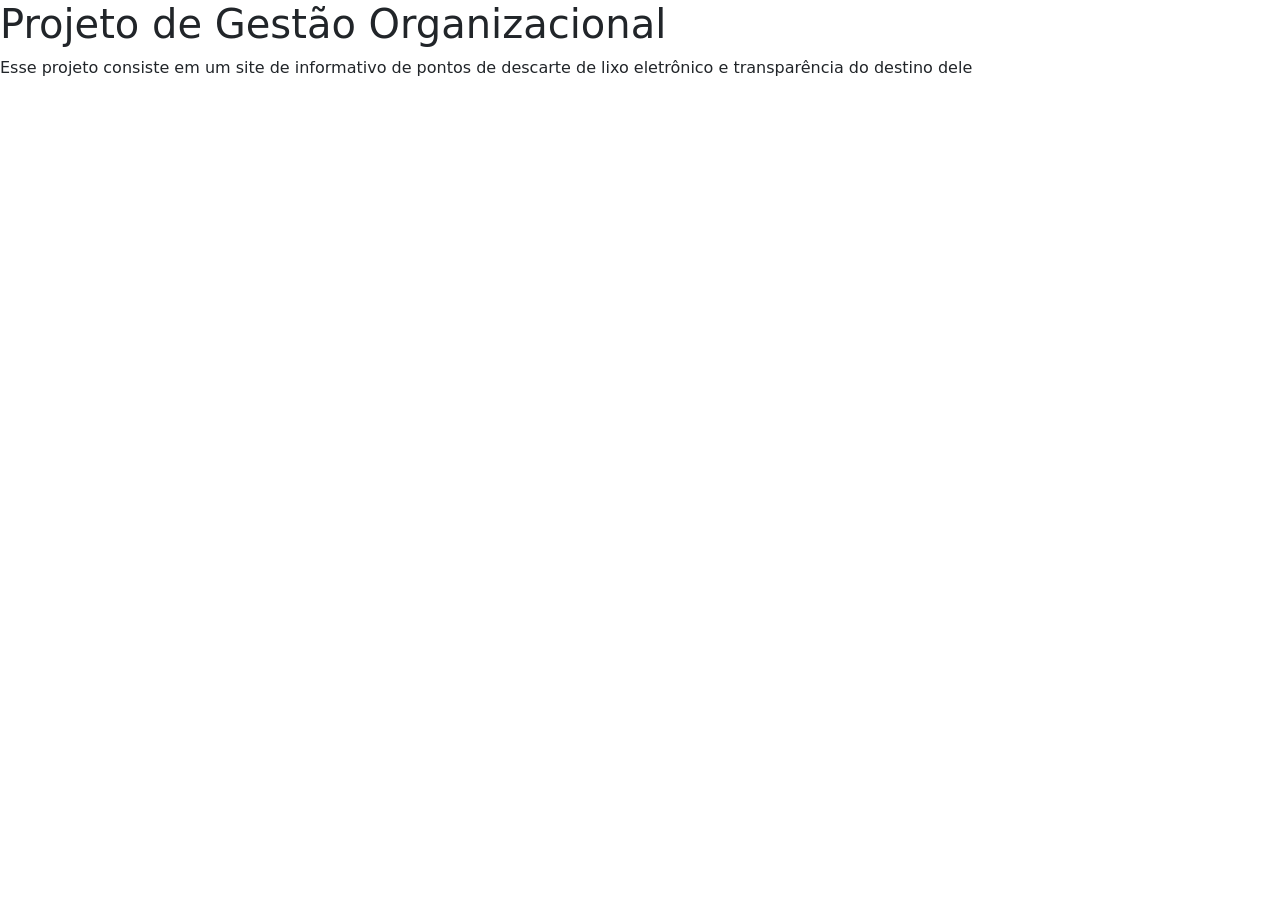
==== index.html @ eba83a65 "feat: Adição de arquivos HTML, CSS e JS" ====
<!DOCTYPE html>
<html lang="pt-br">
<head>
    <meta charset="UTF-8">
    <meta name="viewport" content="width=device-width, initial-scale=1.0">
    <link rel="stylesheet" href="./style.css">
    <link href="https://cdn.jsdelivr.net/npm/bootstrap@5.3.8/dist/css/bootstrap.min.css" rel="stylesheet"
        integrity="sha384-sRIl4kxILFvY47J16cr9ZwB07vP4J8+LH7qKQnuqkuIAvNWLzeN8tE5YBujZqJLB" crossorigin="anonymous">
    <title>Lixo Eletrônico - IFPAR</title>
</head>
<body>
    <h1>Projeto de Gestão Organizacional</h1>
    <p>Esse projeto consiste em um site de informativo de pontos de descarte de lixo eletrônico e transparência do destino dele</p>


    <script src="./script.js"></script>
    <script src="https://cdn.jsdelivr.net/npm/bootstrap@5.3.8/dist/js/bootstrap.bundle.min.js"
        integrity="sha384-FKyoEForCGlyvwx9Hj09JcYn3nv7wiPVlz7YYwJrWVcXK/BmnVDxM+D2scQbITxI"
        crossorigin="anonymous"></script>
</body>
</html>
---- style.css ----
/*Arquivo estilistico do site*/
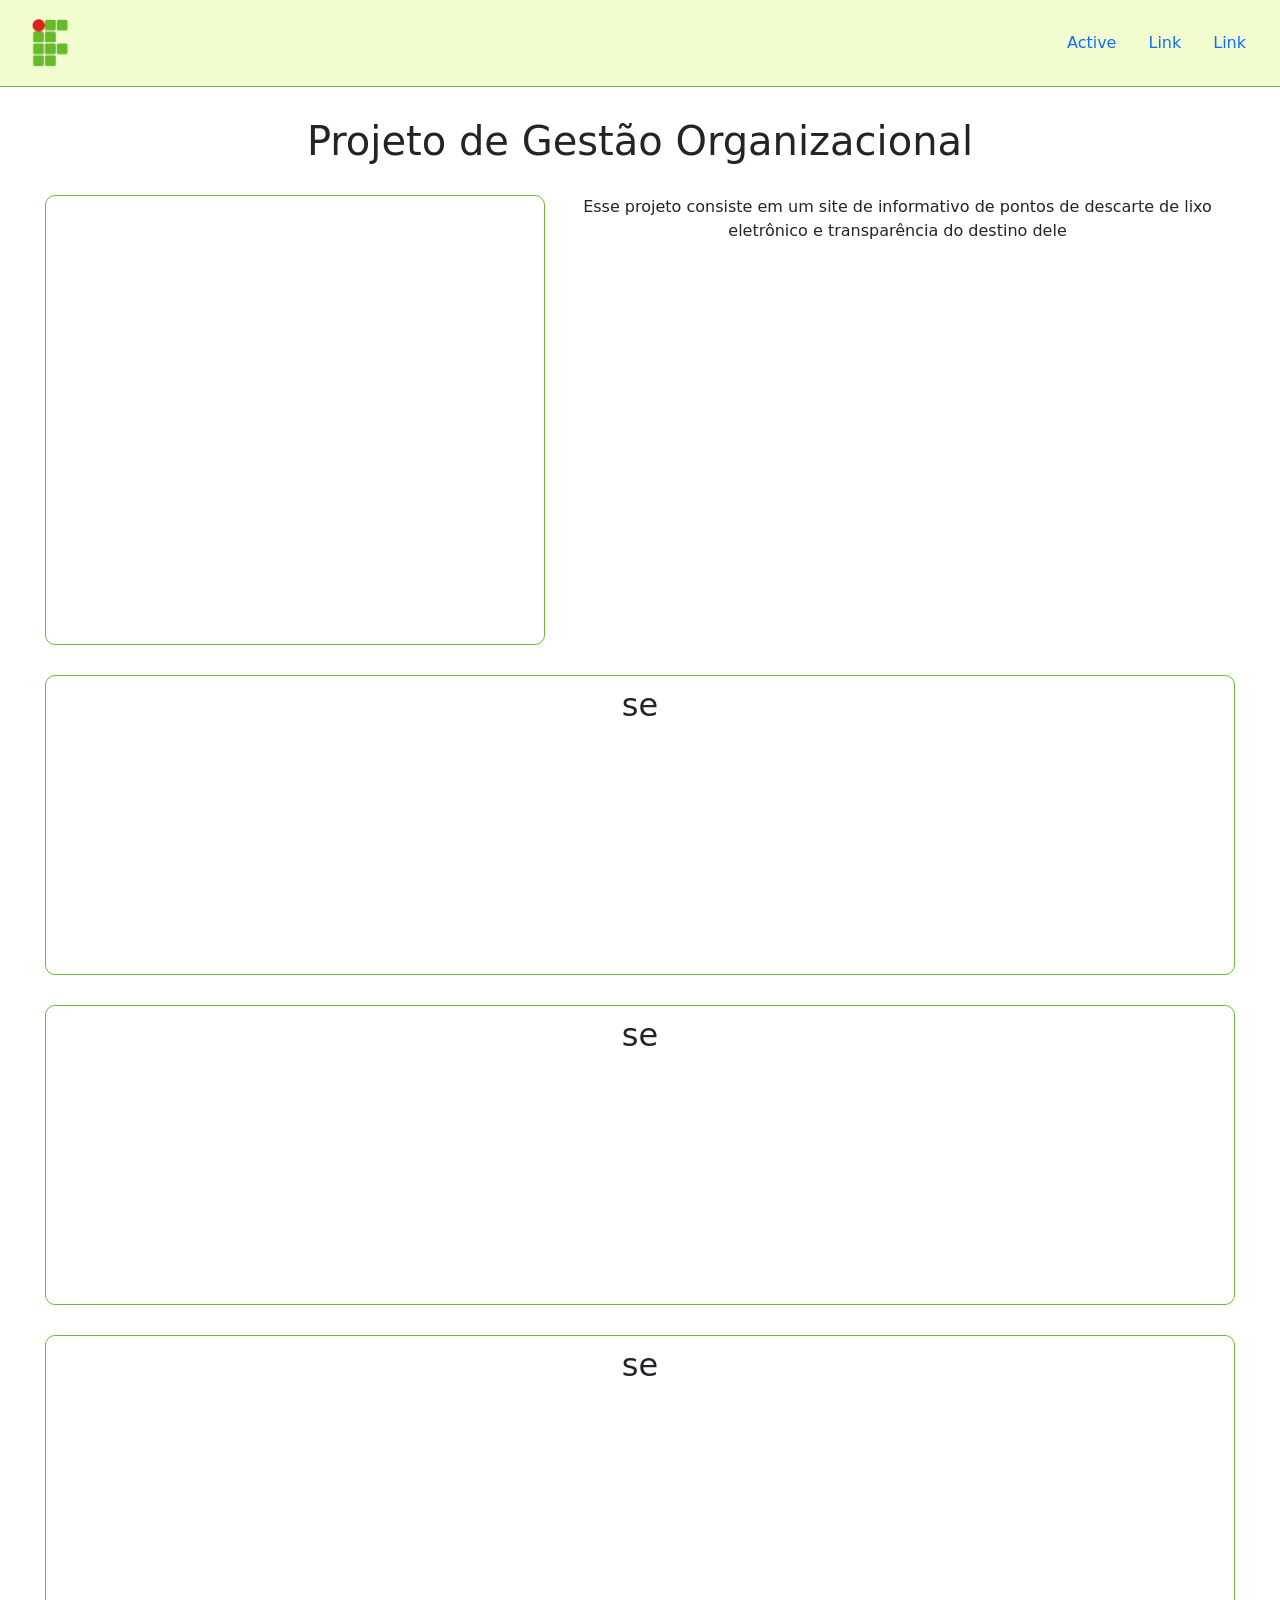
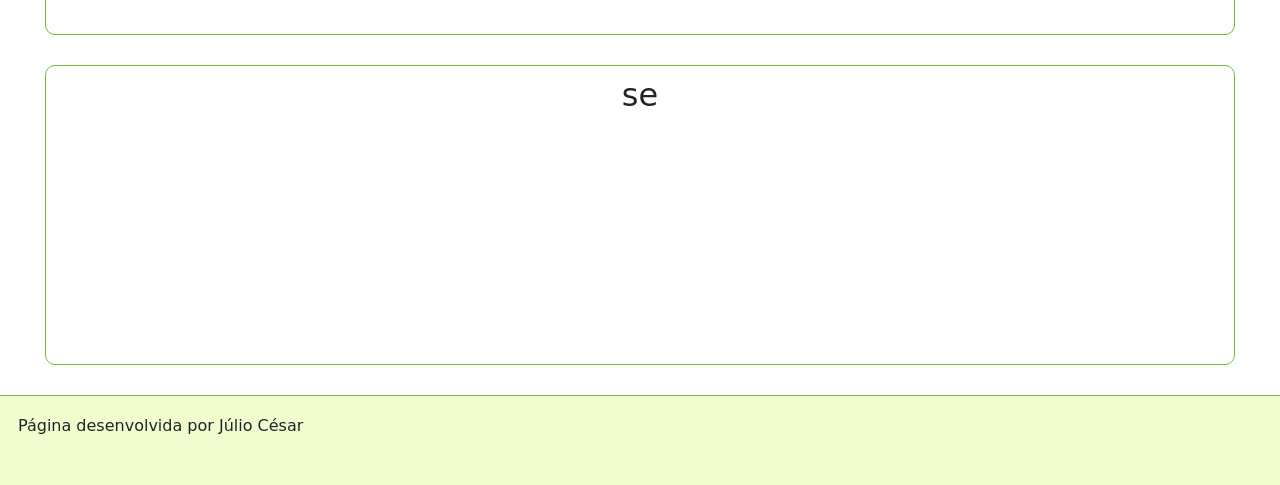
==== commit c554c3ec: "style: Adição de estilo principal do site" ====
--- a/index.html
+++ b/index.html
@@ -1,5 +1,6 @@
 <!DOCTYPE html>
 <html lang="pt-br">
+
 <head>
     <meta charset="UTF-8">
     <meta name="viewport" content="width=device-width, initial-scale=1.0">
@@ -8,14 +9,51 @@
         integrity="sha384-sRIl4kxILFvY47J16cr9ZwB07vP4J8+LH7qKQnuqkuIAvNWLzeN8tE5YBujZqJLB" crossorigin="anonymous">
     <title>Lixo Eletrônico - IFPAR</title>
 </head>
+
 <body>
-    <h1>Projeto de Gestão Organizacional</h1>
-    <p>Esse projeto consiste em um site de informativo de pontos de descarte de lixo eletrônico e transparência do destino dele</p>
+    <nav class="nav">
+        <img src="./logoIF.png" alt="Logo IFRN" width="50" height="50">
+        <div class="linkPaginas">
+            <a class="nav-link active" aria-current="page" href="#">Active</a>
+            <a class="nav-link" href="#pontos">Link</a>
+            <a class="nav-link" href="#">Link</a>
+        </div>
+    </nav>
+    <main>
+        <h1>Projeto de Gestão Organizacional</h1>
+        <div class="caixa1">
+            <p>Esse projeto consiste em um site de informativo de pontos de descarte de lixo eletrônico e transparência
+                do
+                destino dele</p>
+            <iframe
+                src="https://www.google.com/maps/embed?pb=!1m18!1m12!1m3!1d3968.4097036806616!2d-35.265659699999986!3d-5.938130799999993!2m3!1f0!2f0!3f0!3m2!1i1024!2i768!4f13.1!3m3!1m2!1s0x7b2577c0c020119%3A0x860676460df8a5eb!2sIFRN%20Parnamirim%20-%20(Ens.%20T%C3%A9cnico%2C%20Grad.%20e%20Espec.)!5e0!3m2!1spt-BR!2sbr!4v1782746803290!5m2!1spt-BR!2sbr"
+                width="" height="450" class="mapa" allowfullscreen="" loading="lazy"
+                referrerpolicy="strict-origin-when-cross-origin"></iframe>
+        </div>
+        <div class="sessoes">
+            <section id="pontos">
+                <h2>se</h2>
+            </section>
+            <section id="">
+                <h2>se</h2>
+            </section>
+            <section id="">
+                <h2>se</h2>
+            </section>
+            <section id="">
+                <h2>se</h2>
+            </section>
+        </div>
 
+    </main>
+    <footer>
+        Página desenvolvida por Júlio César
+    </footer>
 
     <script src="./script.js"></script>
     <script src="https://cdn.jsdelivr.net/npm/bootstrap@5.3.8/dist/js/bootstrap.bundle.min.js"
         integrity="sha384-FKyoEForCGlyvwx9Hj09JcYn3nv7wiPVlz7YYwJrWVcXK/BmnVDxM+D2scQbITxI"
         crossorigin="anonymous"></script>
 </body>
+
 </html>
--- a/style.css
+++ b/style.css
@@ -1 +1,82 @@
-/*Arquivo estilistico do site*/+/*Arquivo estilistico do site*/
+
+nav {
+    border-style: solid;
+    border-width: 0px 0px 1px 0px;
+    border-color: #6DBB33;
+    padding: 18px;
+    display: flex;
+    align-items: center;
+    justify-content: space-between;
+    background-color: #f1fdcf;
+}
+
+.mapa {
+    border: solid 1px #6DBB33;
+    border-radius: 10px;
+    min-width: 500px;
+    max-width: 680px;
+}
+
+img {
+    margin-left: 25px;
+}
+
+.linkPaginas {
+    display: flex;
+}
+
+
+main {
+    text-align: center;
+    padding: 30px;
+    max-width: 1250px;
+    margin: 0px auto;
+}
+
+.caixa1 {
+    display: flex;
+    flex-direction: row-reverse;
+    justify-content: space-between;
+    gap: 15px;
+    margin: 30px auto;
+    
+}
+
+@media (max-width: 600px) {
+    .caixa1 {
+        display: flex;
+        flex-direction: column;
+        
+    }
+}
+
+.sessoes {
+    display: flex;
+    flex-direction: column;
+    justify-content: space-between;
+    gap: 30px;
+    height: max-content;
+    margin: 0px auto;
+}
+
+section {
+    border: solid 1px #6DBB33;
+    border-radius: 10px;
+    min-height: 300px;
+    max-height: 600px;
+    min-width: 500px;
+    padding: 10px;
+    
+
+}
+
+footer {
+    border-style: solid;
+    border-width: 1px 0px 0px 0px;
+    border-color: #6DBB33;
+    background-color: #f1fdcf;
+    height: 90px;
+    padding: 18px;
+    
+}
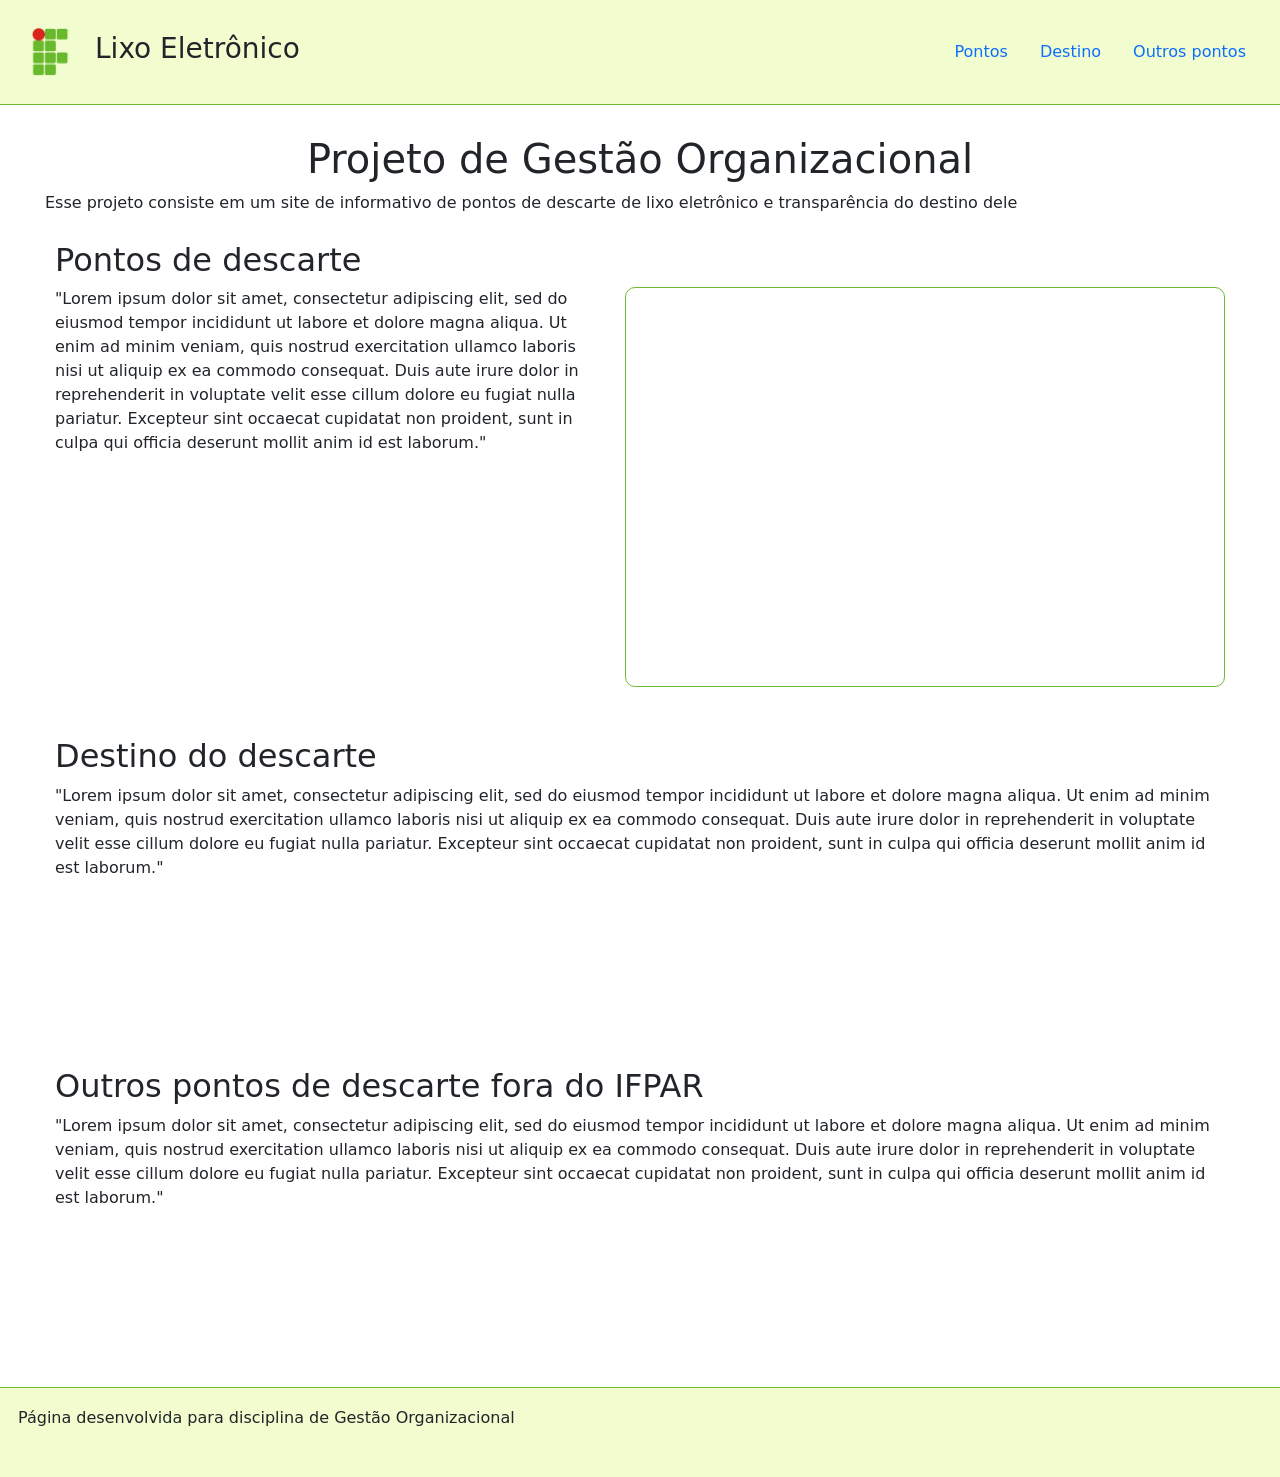
==== commit 15044b89: "ajuste" ====
--- a/index.html
+++ b/index.html
@@ -12,42 +12,59 @@
 
 <body>
     <nav class="nav">
-        <img src="./logoIF.png" alt="Logo IFRN" width="50" height="50">
+        <div class="cabecalho">
+            <img src="./logoIF.png" alt="Logo IFRN" width="50" height="50">
+            <p>Lixo Eletrônico</p>
+        </div>
         <div class="linkPaginas">
-            <a class="nav-link active" aria-current="page" href="#">Active</a>
-            <a class="nav-link" href="#pontos">Link</a>
-            <a class="nav-link" href="#">Link</a>
+            <a class="nav-link" href="#pontos">Pontos</a>
+            <a class="nav-link" href="#destino">Destino</a>
+            <a class="nav-link" href="#outros">Outros pontos</a>
         </div>
     </nav>
     <main>
         <h1>Projeto de Gestão Organizacional</h1>
-        <div class="caixa1">
-            <p>Esse projeto consiste em um site de informativo de pontos de descarte de lixo eletrônico e transparência
-                do
-                destino dele</p>
-            <iframe
-                src="https://www.google.com/maps/embed?pb=!1m18!1m12!1m3!1d3968.4097036806616!2d-35.265659699999986!3d-5.938130799999993!2m3!1f0!2f0!3f0!3m2!1i1024!2i768!4f13.1!3m3!1m2!1s0x7b2577c0c020119%3A0x860676460df8a5eb!2sIFRN%20Parnamirim%20-%20(Ens.%20T%C3%A9cnico%2C%20Grad.%20e%20Espec.)!5e0!3m2!1spt-BR!2sbr!4v1782746803290!5m2!1spt-BR!2sbr"
-                width="" height="450" class="mapa" allowfullscreen="" loading="lazy"
-                referrerpolicy="strict-origin-when-cross-origin"></iframe>
-        </div>
+        <p>Esse projeto consiste em um site de informativo de pontos de descarte de lixo eletrônico e
+            transparência
+            do
+            destino dele</p>
+
         <div class="sessoes">
             <section id="pontos">
-                <h2>se</h2>
+                <h2>Pontos de descarte</h2>
+                <div class="caixa1">
+                    <p>"Lorem ipsum dolor sit amet, consectetur adipiscing elit, sed do eiusmod tempor incididunt ut
+                        labore et dolore magna aliqua. Ut enim ad minim veniam, quis nostrud exercitation ullamco
+                        laboris nisi ut aliquip ex ea commodo consequat. Duis aute irure dolor in reprehenderit in
+                        voluptate velit esse cillum dolore eu fugiat nulla pariatur. Excepteur sint occaecat cupidatat
+                        non proident, sunt in culpa qui officia deserunt mollit anim id est laborum."</p>
+                    <iframe
+                        src="https://www.google.com/maps/embed?pb=!1m18!1m12!1m3!1d3968.4097036806616!2d-35.265659699999986!3d-5.938130799999993!2m3!1f0!2f0!3f0!3m2!1i1024!2i768!4f13.1!3m3!1m2!1s0x7b2577c0c020119%3A0x860676460df8a5eb!2sIFRN%20Parnamirim%20-%20(Ens.%20T%C3%A9cnico%2C%20Grad.%20e%20Espec.)!5e0!3m2!1spt-BR!2sbr!4v1782746803290!5m2!1spt-BR!2sbr"
+                        width="" height="400" class="mapa" allowfullscreen="" loading="lazy"
+                        referrerpolicy="strict-origin-when-cross-origin"></iframe>
+                </div>
             </section>
-            <section id="">
-                <h2>se</h2>
+            <section id="destino">
+                <h2>Destino do descarte</h2>
+                <p>"Lorem ipsum dolor sit amet, consectetur adipiscing elit, sed do eiusmod tempor incididunt ut labore
+                    et dolore magna aliqua. Ut enim ad minim veniam, quis nostrud exercitation ullamco laboris nisi ut
+                    aliquip ex ea commodo consequat. Duis aute irure dolor in reprehenderit in voluptate velit esse
+                    cillum dolore eu fugiat nulla pariatur. Excepteur sint occaecat cupidatat non proident, sunt in
+                    culpa qui officia deserunt mollit anim id est laborum."</p>
             </section>
-            <section id="">
-                <h2>se</h2>
-            </section>
-            <section id="">
-                <h2>se</h2>
+            <section id="outros">
+                <h2>Outros pontos de descarte fora do IFPAR</h2>
+                <p>"Lorem ipsum dolor sit amet, consectetur adipiscing elit, sed do eiusmod tempor incididunt ut labore
+                    et dolore magna aliqua. Ut enim ad minim veniam, quis nostrud exercitation ullamco laboris nisi ut
+                    aliquip ex ea commodo consequat. Duis aute irure dolor in reprehenderit in voluptate velit esse
+                    cillum dolore eu fugiat nulla pariatur. Excepteur sint occaecat cupidatat non proident, sunt in
+                    culpa qui officia deserunt mollit anim id est laborum."</p>
             </section>
         </div>
 
     </main>
     <footer>
-        Página desenvolvida por Júlio César
+        Página desenvolvida para disciplina de Gestão Organizacional
     </footer>
 
     <script src="./script.js"></script>
--- a/style.css
+++ b/style.css
@@ -14,21 +14,35 @@
 .mapa {
     border: solid 1px #6DBB33;
     border-radius: 10px;
-    min-width: 500px;
-    max-width: 680px;
+    width: 100%;
+    min-width: 300px;
+    max-width: 600px;
 }
 
-img {
+.cabecalho {
+    display: flex;
+    justify-content: space-between;
+    align-items: center;
+    align-content: center;
+    gap: 20px;
     margin-left: 25px;
+}
+
+.cabecalho p {
+    font-size: 28px;
+    margin-top: 10px;
+    display: flex;
 }
 
 .linkPaginas {
     display: flex;
 }
 
+h1 {
+    text-align: center;
+}
 
 main {
-    text-align: center;
     padding: 30px;
     max-width: 1250px;
     margin: 0px auto;
@@ -36,18 +50,22 @@
 
 .caixa1 {
     display: flex;
-    flex-direction: row-reverse;
+    flex-direction: row;
     justify-content: space-between;
     gap: 15px;
-    margin: 30px auto;
-    
+    margin: 0px auto;
+
 }
 
 @media (max-width: 600px) {
     .caixa1 {
         display: flex;
         flex-direction: column;
-        
+
+    }
+
+    .cabecalho p {
+        display: none;
     }
 }
 
@@ -61,14 +79,13 @@
 }
 
 section {
-    border: solid 1px #6DBB33;
-    border-radius: 10px;
     min-height: 300px;
-    max-height: 600px;
-    min-width: 500px;
+    min-width: 300px;
     padding: 10px;
-    
+}
 
+#pontos p{
+    max-width: 540px;
 }
 
 footer {
@@ -78,5 +95,5 @@
     background-color: #f1fdcf;
     height: 90px;
     padding: 18px;
-    
+
 }
